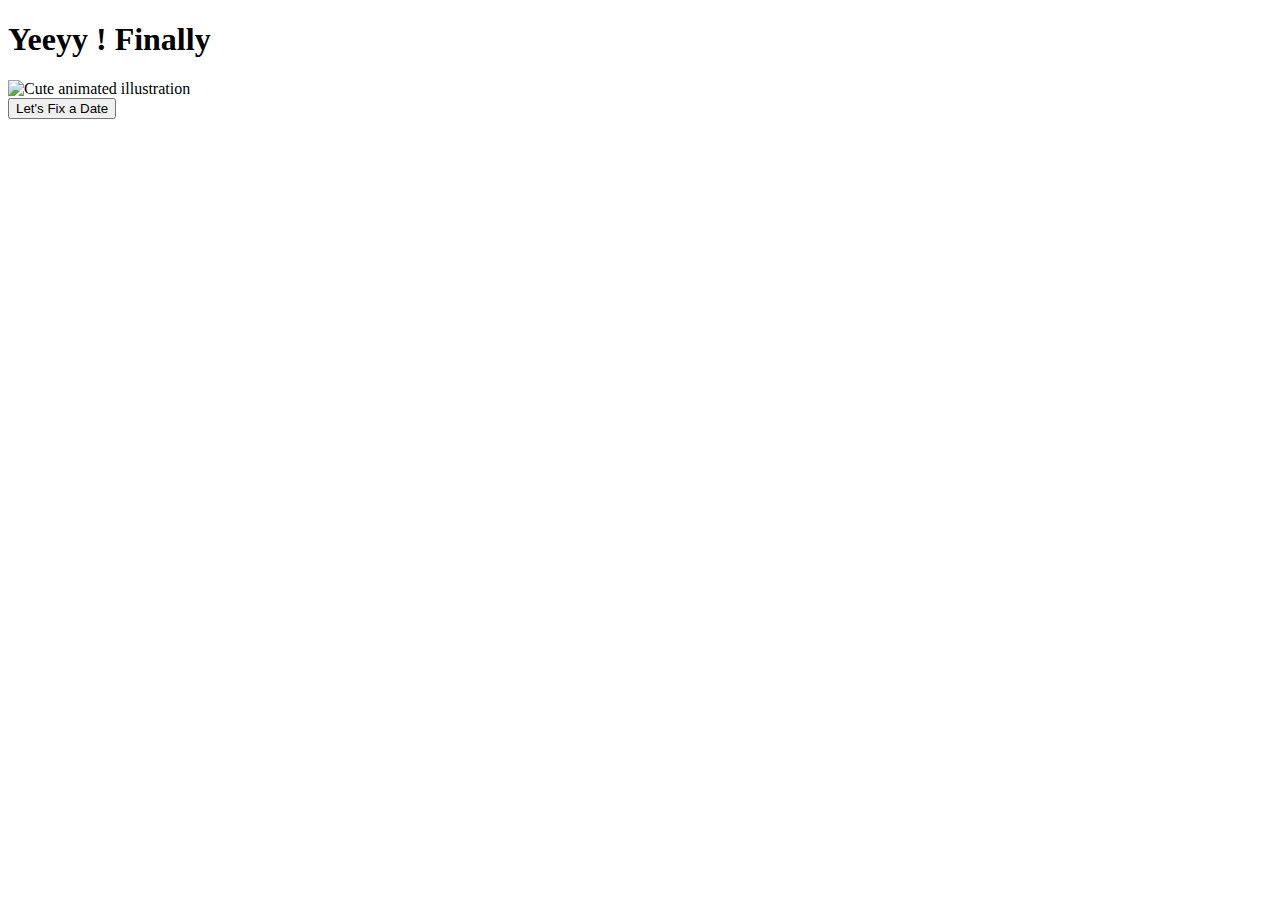
==== datepage.html @ 506e078a "Add files via upload" ====
<!DOCTYPE html>
<html lang="en">
  <head>
    <link rel="stylesheet" href="style2.css" />
  </head>
  <body>
    <div class="container">
      <div>
        <h1 class="header_text">Yeeyy ! Finally</h1>
      </div>
      <div class="gif_container">
        <img
          src="https://i.postimg.cc/wTDG30TB/yes.gif"
          alt="Cute animated illustration"
        />
      </div>
      <button class="btn" id="yesButton" onclick="nextPage()">
        Let's Fix a Date
      </button>
    </div>
  </body>
</html>
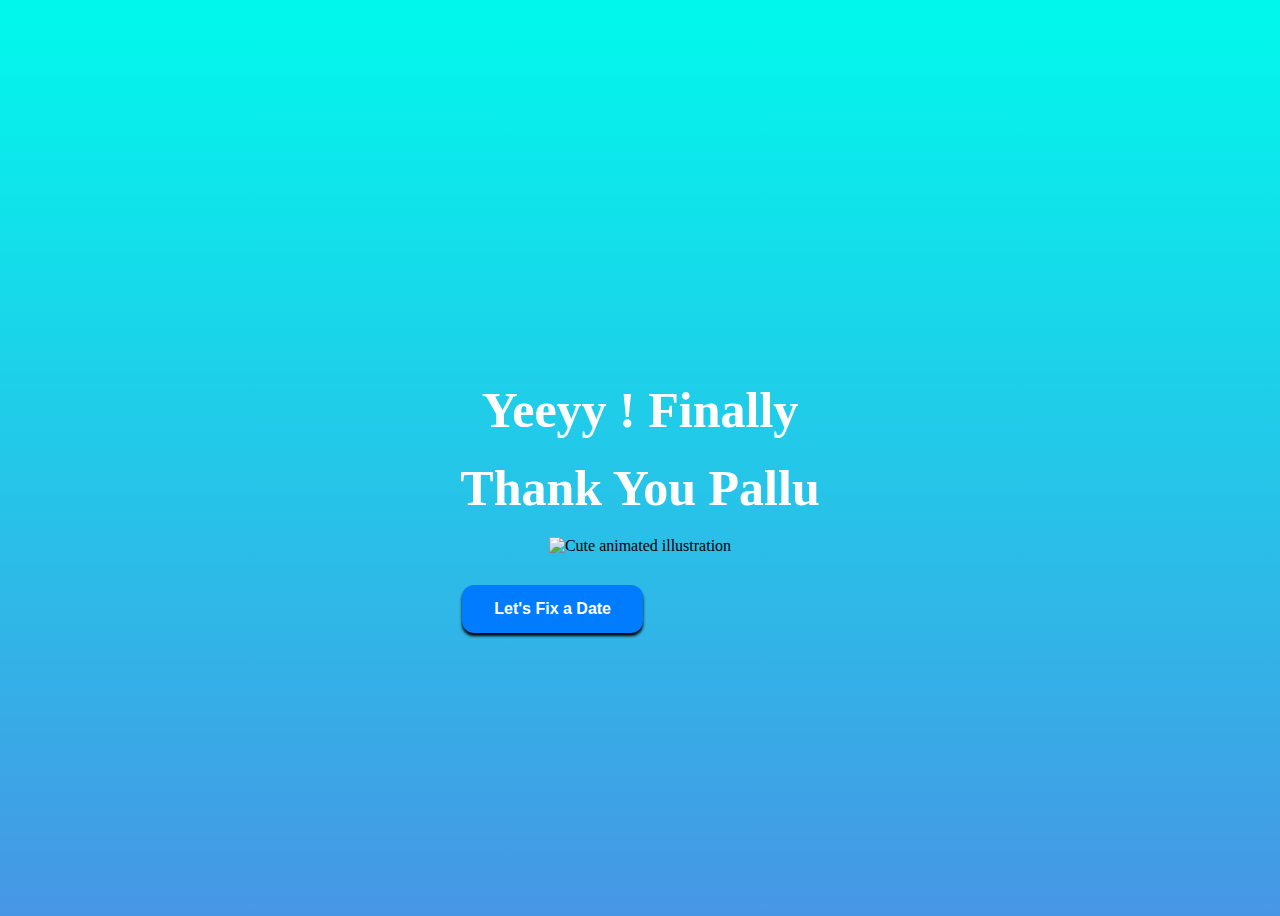
==== commit 8758536f: "Update datepage.html" ====
--- a/datepage.html
+++ b/datepage.html
@@ -8,6 +8,7 @@
     <div class="container">
       <div>
         <h1 class="header_text">Yeeyy ! Finally</h1>
+        <h1 class="header_text">Thank You Pallu </h1>
       </div>
       <div class="gif_container">
         <img
--- a/style2.css
+++ b/style2.css
@@ -0,0 +1,88 @@
+body {
+    display: flex;
+    justify-content: center;
+    align-items: center;
+    height: 100vh;
+  
+    background: linear-gradient(rgb(0, 249, 236), rgb(71, 150, 229));
+  }
+  
+  #noButton {
+    position: absolute;
+    margin-left: 150px;
+    transition: 0.5s;
+    margin-top: 30px;
+  }
+  
+  #yesButton {
+    position: absolute;
+    margin-right: 150px;
+    margin-top: 30px;
+  }
+  
+  .header_text {
+    font-family: "Nunito";
+    font-size: 50px;
+    font-weight: bold;
+  
+    text-align: center;
+    margin-top: 20px;
+    margin-bottom: 20px;
+    color: #ffffff;
+  }
+  
+  .text {
+    font-family: "Nunito";
+    font-size: 25px;
+    font-weight: bold;
+    color: white;
+    text-align: center;
+    margin-top: 20px;
+    margin-bottom: 0px;
+  }
+  
+  .buttons {
+    display: flex;
+    flex-direction: row;
+    justify-content: center;
+    align-items: center;
+    margin-top: 20px;
+    margin-left: 20px;
+  }
+  
+  .btn {
+    background-color: #017cff;
+    color: white;
+    font-weight: 600;
+    padding: 15px 32px;
+    text-align: center;
+    display: inline-block;
+    font-size: 16px;
+    margin: 4px 2px;
+    cursor: pointer;
+    border: none;
+    border-radius: 12px;
+    transition: background-color 0.3s ease;
+    box-shadow: 0 3px 3px black;
+  }
+  
+  .btn:hover {
+    background-color: #ffffff;
+    color: #017cff;
+  }
+  
+  .gif_container {
+    display: flex;
+    justify-content: center;
+    align-items: center;
+  }
+  p {
+    color: white;
+    margin-left: 50%;
+  }
+  p a {
+    color: rgb(255, 255, 255);
+    font-size: 20px;
+    font-weight: 600;
+    opacity: 0.25;
+  }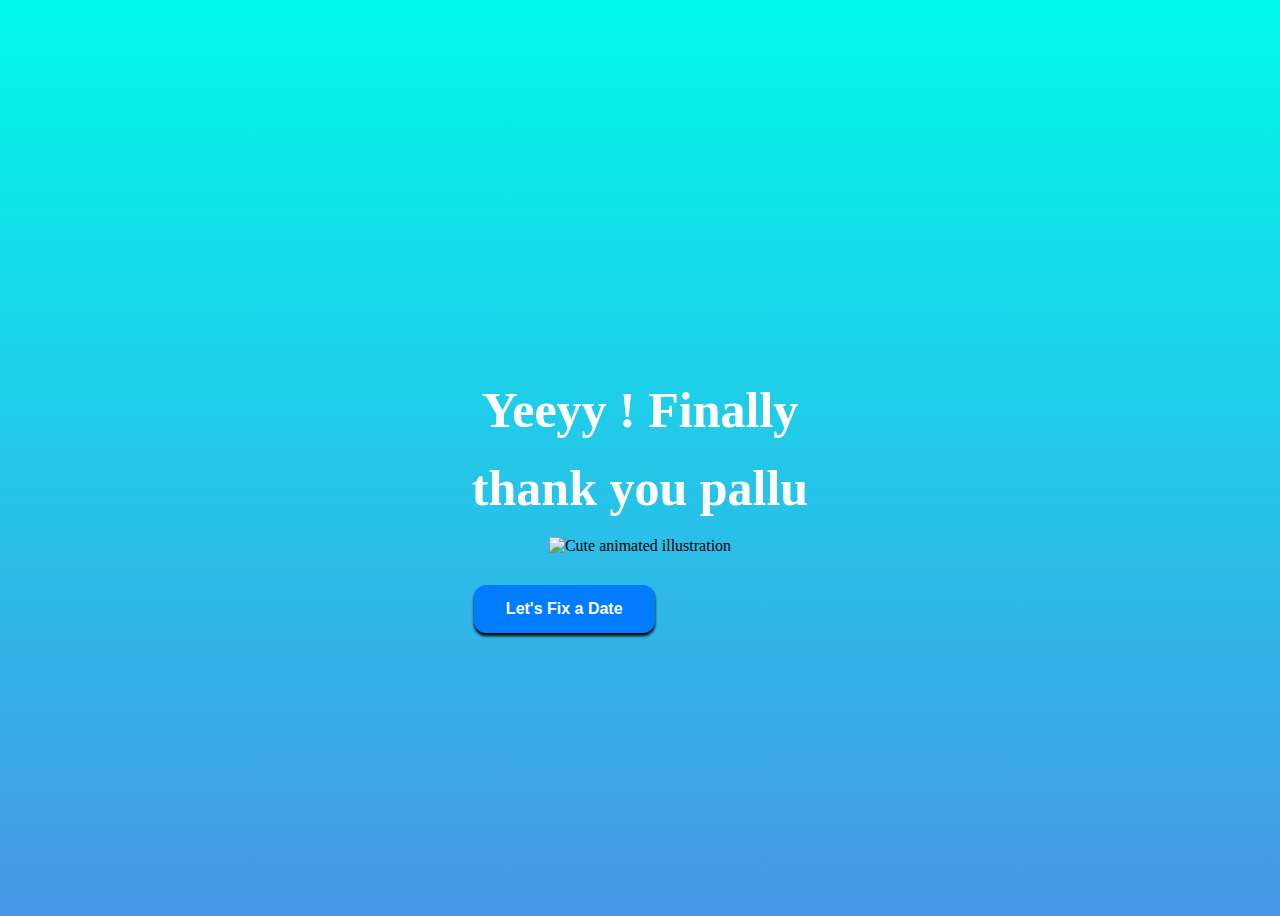
==== commit 183c8289: "Add files via upload" ====
--- a/datepage.html
+++ b/datepage.html
@@ -7,8 +7,8 @@
   <body>
     <div class="container">
       <div>
-        <h1 class="header_text">Yeeyy ! Finally</h1>
-        <h1 class="header_text">Thank You Pallu </h1>
+        <h1 class="header_text">Yeeyy ! Finally </h1>
+        <h1 class="header_text">  thank you pallu </h1>
       </div>
       <div class="gif_container">
         <img
